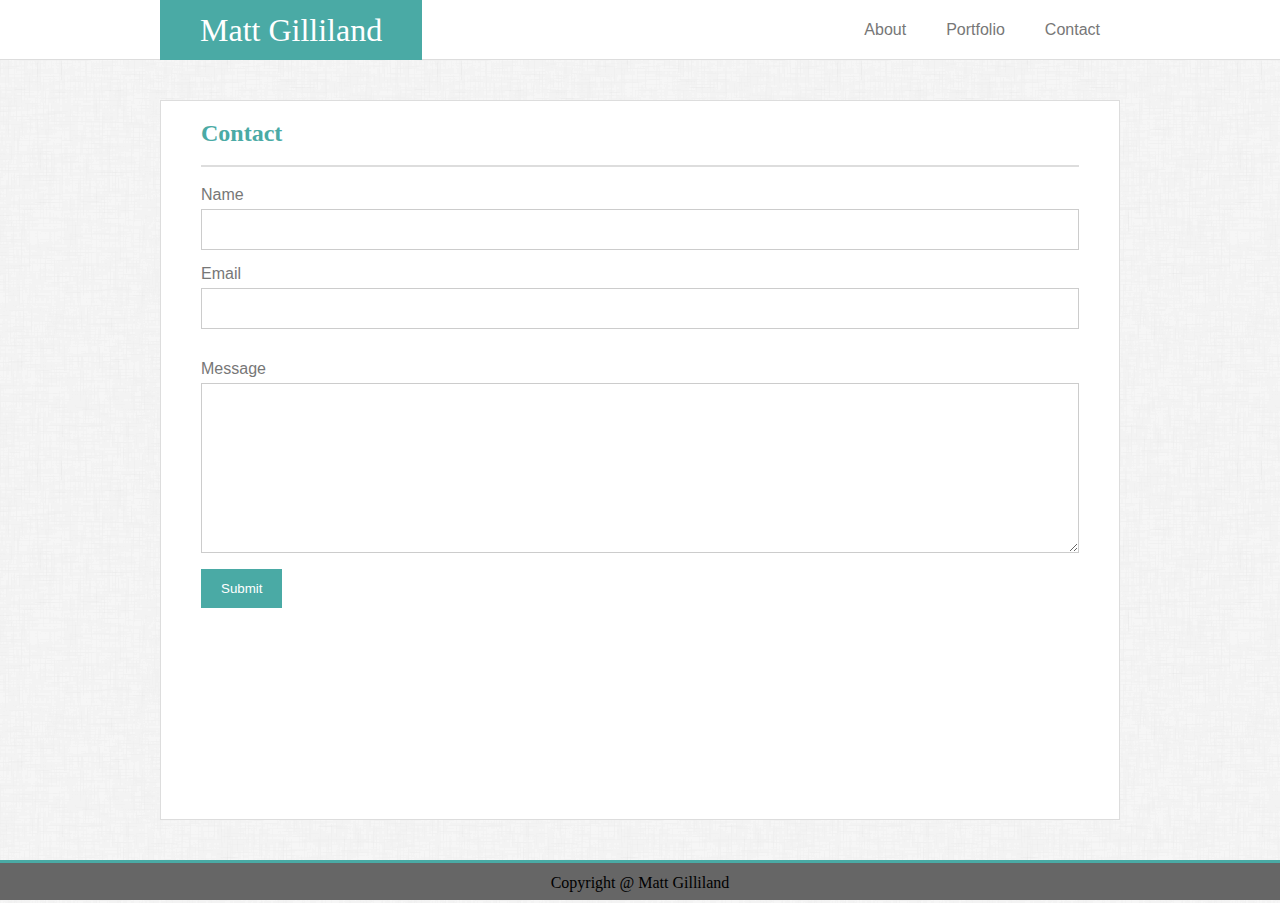
==== contact.html @ fab02760 "copied over site files from Basic-Portfolio" ====
<!DOCTYPE html>

<html lang="en-us">

<head>
    <meta charset="UTF-8">
    <title>Matt Gilliland - Contact</title>
    <link rel="stylesheet" type="text/css" href="assets/css/reset.css">

    <link rel="stylesheet" type="text/css" href="assets/css/style.css">
</head>
       
<body>
    <header class="header">
        <div class="headerWrapper">
            <h1 class="myName">Matt Gilliland</h1> 
            <nav class="navlinks-right">
                <a href="index.html">About</a>
                <a href="portfolio.html">Portfolio</a>
                <a href="contact.html">Contact</a>
            </nav>
        </div>
    </header>
                

    <main class="content">
        <h2>Contact</h2>
        
        <form enctype="text/plain" method="get" action="mailto:mgilliland23@gmail.com">
            <label for="name">Name</label> <br>
            <input type="text" id="name" name="sendername">
            
            <label for="email">Email</label> <br>
            <input type="email" id="email">

            <br>

            <label for="subject">Message</label> <br>
            <textarea id="subject" name="subject" style="height: 170px"></textarea>
            <input type="submit" value="Submit">
        </form>      
    </main>

    <footer>
        Copyright @ Matt Gilliland
    </footer>
</body>

</html>
---- assets/css/style.css ----
* {
  box-sizing: border-box;
}

body{
  background-image: url("../images/background.png");
  margin: 0;
  height:100%;
}

/* Set fonts for the different types of content on the site*/

h1, h2{
  font-family: "Georgia", Times, Times New Roman, serif;
}

a, p, label{
  font-family: 'Arial', 'Helvetica Neue', Helvetica, sans-serif;

}



/* Style Header */
.header {
  background-color:white;
  height: 60px;
  border-bottom: solid 1px #dddddd;
  margin: 0 auto; 
  min-width: 960px;
 }

 /* align content insdie the header with the content on the page */
 .headerWrapper{
   width: 960px;
   margin: 0 auto;
   background-color:white;
 }

/* Style the links inside the header */
.header a {
  float: left;
  color: #777777;
  text-align: center;
  padding: 0 20px;
  text-decoration: none;
  height: 60px;
  line-height: 60px;
  
}

/* Float my name to the left */
.myName{
  float:left;
  background-color: #4aaaa5;
  color: white;
  margin: 0;
  line-height: 60px;
  padding: 0 40px;
  height: 60px;
  font-weight: normal;
  font-size: 2em;
  
}

/* Float the link section to the right */
.navlinks-right {
  float: right
  
}

/* Change the color of links on hover */
.header a:hover {
  background-color: #4aaaa5;
  color: white;
}

/*Style container that the sites content lies in*/
.content{
  margin: 40px auto;
  width: 960px;
  background: white;
  border: solid 1px #dddddd;
  overflow: hidden;
  /* Set minimum height of the content wrapper so the footer is pushed to bottom
     of the page. Navigation Header is 60 pixels. Content wrapper has top and bottom margin
     of 40 pixels = 180 pixels total */
  min-height: calc(100vh - 180px);
}

/* Style the heading inside the container */
.content h2{
  margin: 20px 40px;
  padding-bottom: 20px;
  border-bottom: solid 2px #dddddd;
  color: #4aaaa5;
  font-size: 1.5em;
  font-weight: bold;
}

/* Style all paraghraphs within the content container */
.content p{
  padding: 10px 40px;
  line-height: 1.75em;
  color: #777777;
} 

/* Align profile pic with heading */
#profileImg{
  padding: 10px 20px 10px 40px;
  float: left;
}

form{
  margin-left: 40px;
  margin-right: 40px;
}

/* Style inputs for the contact form */
input[type=text], input[type=email], select, textarea {
  width: 100%;
  display: block;
  padding: 12px;
  padding-left: 12px;
  border: 1px solid #ccc;
  margin-top: 6px;
  margin-bottom: 16px;
  resize: vertical;
}

label{
  color: #777777;
}

input[type=submit] {
  background-color: #4aaaa5;
  color: white;
  padding: 12px 20px;
  border: none;
  margin-bottom: 40px;
  cursor: pointer;
}

input[type=submit]:hover {
  opacity: .8;
}

/* Style the project cards for the portfolio page*/

.content ul{
  list-style-type: none;
  padding-top: 20px;
  margin-left: 40px;
}

.content li{
  float: left;
}


.projectCard{
  height: 150px;
  width: 200px;
  margin-right: 50px;
  margin-bottom: 50px;
  position: relative;
  
}

/*Project Image */
.projectCard img{
  height: 150px;
  width: 200px;
  position: absolute;
  top: 0;
  left: 0;
}

/* Change opactiy of the project image on hover */
.projectCard:hover img{
  opacity: .6;
  
}

li a{
  text-decoration: none;
}

/* Project Name */
/* Overlap the project name over the project image*/
.projectName{
  height: 30px;
  width: 200px;
  background-color: #4aaaa5;
  color: white !important;
  line-height: 30px !important;
  text-align: center;
  position: absolute;
  padding: 0 !important;
  bottom: 10px;
  left: 0;
}

/* Style Footer */

footer{
  background-color: #666666;
  text-align: center;
  border-top: solid 3px #4aaaa5;
  width: 100%;
  clear: both;
  position: relative;
  height: 40px;
  line-height: 40px;
}

@media only screen and (max-width: 980px) {

}

@media only screen and (max-width: 768px) {
  .headerWrapper{
    width: 100%;
  }
  
  .header{
    min-width: 0;
    width: 100%;
    
  }
  .content{
    width: 100%;
    padding: 20px;
  }

  

}
  
@media only screen and (max-width: 640px) {

}
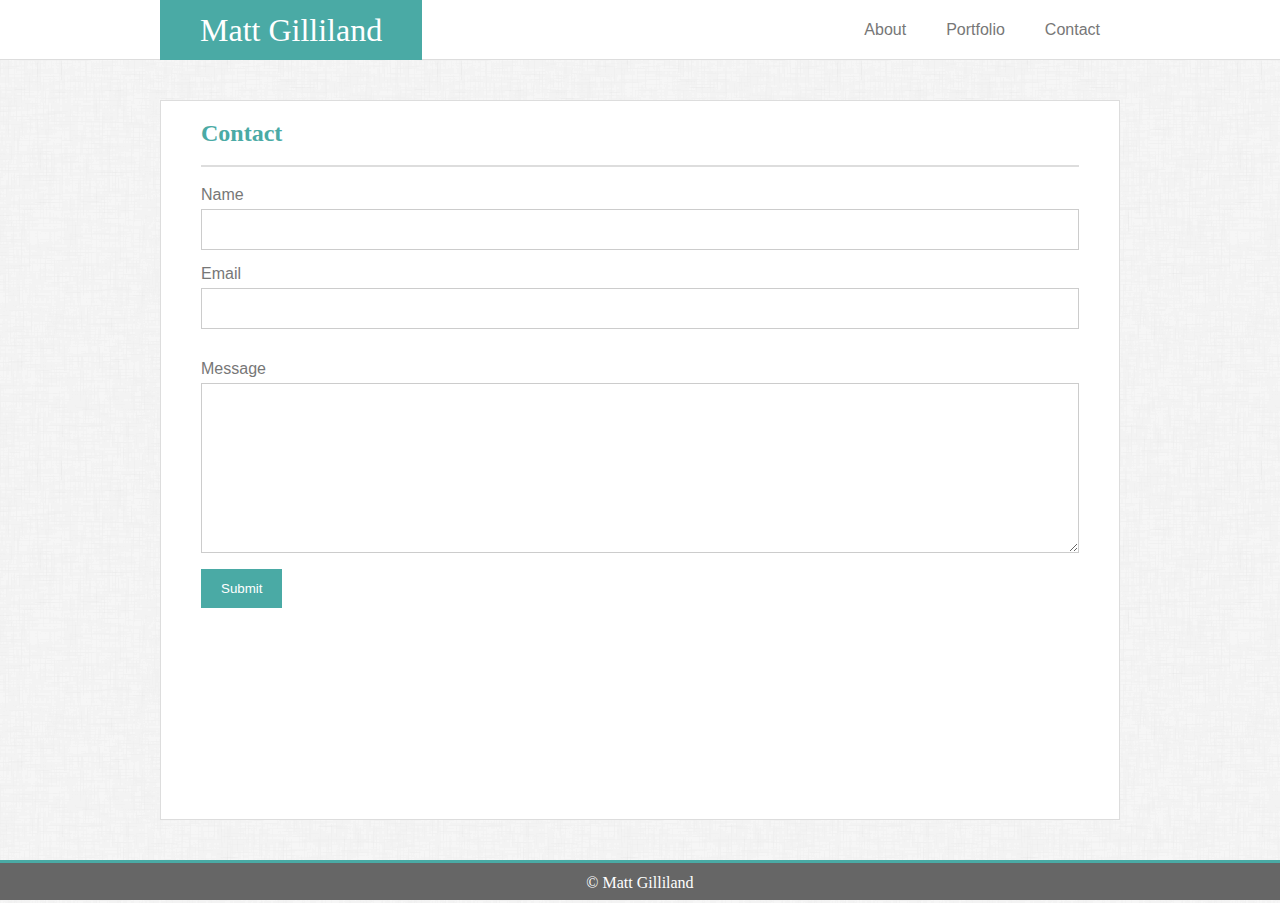
==== commit 09cdb010: "Edited footer" ====
--- a/contact.html
+++ b/contact.html
@@ -4,9 +4,9 @@
 
 <head>
     <meta charset="UTF-8">
+    <meta name="viewport" content="width=device-width, initial-scale=1">
     <title>Matt Gilliland - Contact</title>
     <link rel="stylesheet" type="text/css" href="assets/css/reset.css">
-
     <link rel="stylesheet" type="text/css" href="assets/css/style.css">
 </head>
        
@@ -42,7 +42,7 @@
     </main>
 
     <footer>
-        Copyright @ Matt Gilliland
+        &copy; Matt Gilliland
     </footer>
 </body>
 
--- a/assets/css/style.css
+++ b/assets/css/style.css
@@ -205,6 +205,7 @@
 
 footer{
   background-color: #666666;
+  color: white;
   text-align: center;
   border-top: solid 3px #4aaaa5;
   width: 100%;
@@ -215,6 +216,25 @@
 }
 
 @media only screen and (max-width: 980px) {
+  .content{
+    width: 65%;
+    float: left;
+    margin-left: 20px;
+  }
+
+  .myName{
+    margin-left: 20px;
+  }
+
+  .headerWrapper{
+    width: 100%;
+  }
+  
+  .header{
+    min-width: 0;
+    width: 100%;
+    
+  }
 
 }
 
@@ -228,17 +248,55 @@
     width: 100%;
     
   }
+
+  .myName{
+    margin-left: 20px;
+  }
+
+  #profileImg{
+    width: 100%;
+    padding: 20px;
+  }
   .content{
-    width: 100%;
+    width: calc(100vw - 40px);
+  }
+
+  
+
+}
+  
+@media only screen and (max-width: 640px) {
+  .headerWrapper{
+    width: 100%;
+  }
+  
+  .header{
+    min-width: 0;
+    width: 100%;
+    
+  }
+
+  .header a{
+    float: none;
     padding: 20px;
   }
 
-  
-
-}
-  
-@media only screen and (max-width: 640px) {
-
-}
-  
-  
+  .myName{
+    margin: 0;
+    width: 100%;
+    text-align: center;
+    
+  }
+
+  .navlinks-right{
+    width: 100%;
+    background-color: white;
+    text-align: center;
+  }
+  .content{
+    width: calc(100vw - 60px);
+    margin: 30px;
+  }
+}
+  
+  
